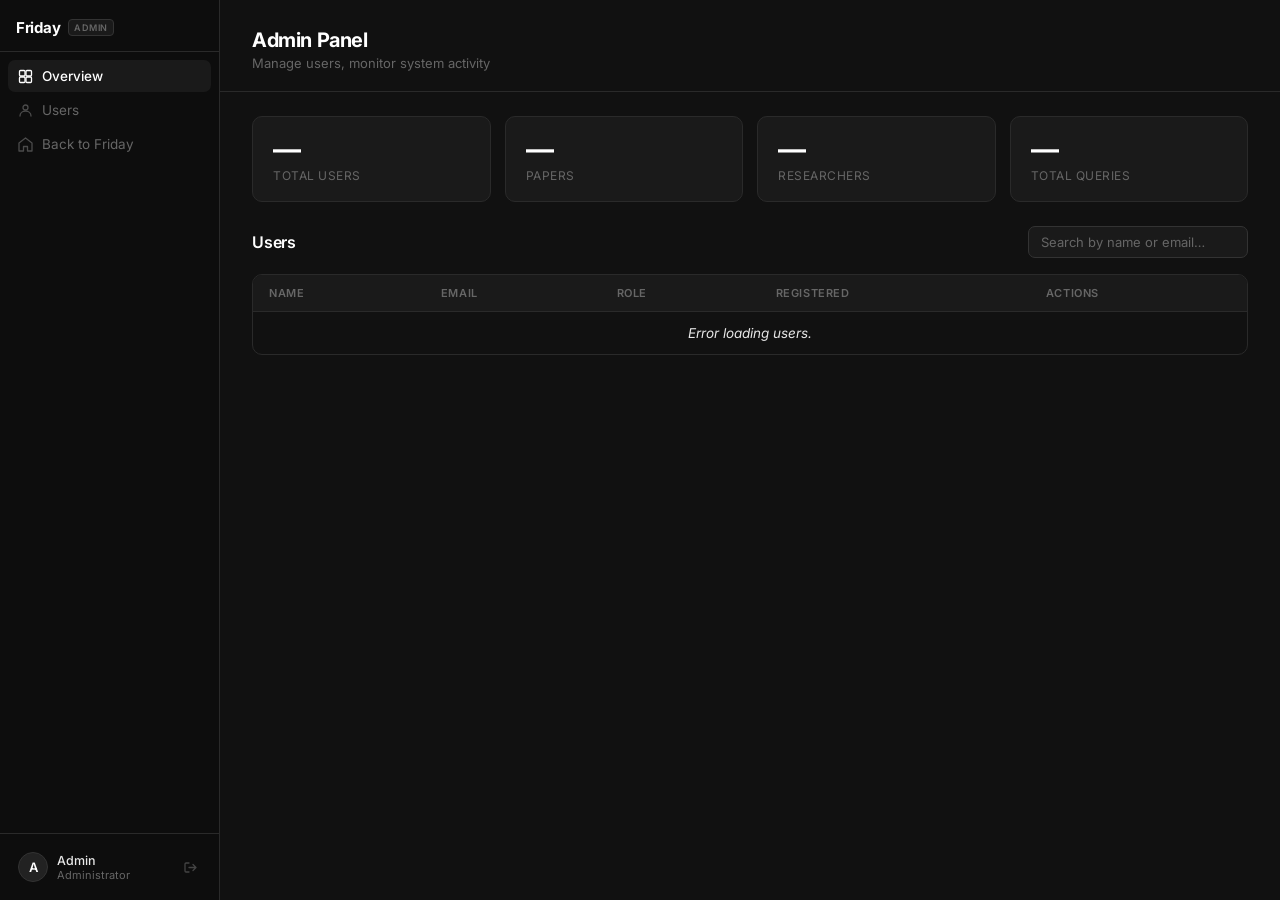
==== templates/admin.html @ 9dc933e1 "Initial commit: Friday AI research assistant - ReAct agent with Groq LLM and tool use - Tools: web s" ====
<!DOCTYPE html>
<html lang="en">
<head>
  <meta charset="UTF-8" />
  <meta name="viewport" content="width=device-width, initial-scale=1.0" />
  <title>Admin — Friday</title>
  <link rel="preconnect" href="https://fonts.googleapis.com" />
  <link rel="preconnect" href="https://fonts.gstatic.com" crossorigin />
  <link href="https://fonts.googleapis.com/css2?family=Inter:wght@300;400;500;600;700&family=JetBrains+Mono:wght@400;500&display=swap" rel="stylesheet" />
  <link rel="stylesheet" href="/static/admin.css" />
</head>
<body>

<aside class="sidebar">
  <div class="sidebar-brand">
    <span class="brand-name">Friday</span>
    <span class="brand-badge">Admin</span>
  </div>

  <nav class="sidebar-nav">
    <a class="nav-item active" href="/admin">
      <svg width="15" height="15" viewBox="0 0 15 15" fill="none"><rect x="1.5" y="1.5" width="5.5" height="5.5" rx="1" stroke="currentColor" stroke-width="1.3"/><rect x="8" y="1.5" width="5.5" height="5.5" rx="1" stroke="currentColor" stroke-width="1.3"/><rect x="1.5" y="8" width="5.5" height="5.5" rx="1" stroke="currentColor" stroke-width="1.3"/><rect x="8" y="8" width="5.5" height="5.5" rx="1" stroke="currentColor" stroke-width="1.3"/></svg>
      <span>Overview</span>
    </a>
    <a class="nav-item" href="#" onclick="showSection('users')">
      <svg width="15" height="15" viewBox="0 0 15 15" fill="none"><circle cx="7.5" cy="4.5" r="2.5" stroke="currentColor" stroke-width="1.3"/><path d="M2 13c0-3 2.5-5 5.5-5s5.5 2 5.5 5" stroke="currentColor" stroke-width="1.3" stroke-linecap="round"/></svg>
      <span>Users</span>
    </a>
    <a class="nav-item" href="/" >
      <svg width="15" height="15" viewBox="0 0 15 15" fill="none"><path d="M7.5 1L1 6v8h4.5V9.5h4V14H14V6L7.5 1z" stroke="currentColor" stroke-width="1.3" stroke-linejoin="round"/></svg>
      <span>Back to Friday</span>
    </a>
  </nav>

  <div class="sidebar-footer">
    <div class="user-row">
      <div class="user-avatar">A</div>
      <div class="user-info">
        <span class="user-name">Admin</span>
        <span class="user-sub">Administrator</span>
      </div>
      <button class="signout-btn" onclick="signOut()" title="Sign out">
        <svg width="13" height="13" viewBox="0 0 13 13" fill="none">
          <path d="M5 2H2a1 1 0 00-1 1v7a1 1 0 001 1h3M9 9.5l3-3-3-3M12 6.5H5" stroke="currentColor" stroke-width="1.3" stroke-linecap="round" stroke-linejoin="round"/>
        </svg>
      </button>
    </div>
  </div>
</aside>

<main class="main">

  <header class="topbar">
    <div>
      <h1 class="page-title">Admin Panel</h1>
      <p class="page-sub">Manage users, monitor system activity</p>
    </div>
  </header>

  <!-- Stats row -->
  <div class="stats-row" id="stats-row">
    <div class="stat-card">
      <span class="stat-num" id="s-users">—</span>
      <span class="stat-label">Total users</span>
    </div>
    <div class="stat-card">
      <span class="stat-num" id="s-papers">—</span>
      <span class="stat-label">Papers</span>
    </div>
    <div class="stat-card">
      <span class="stat-num" id="s-researchers">—</span>
      <span class="stat-label">Researchers</span>
    </div>
    <div class="stat-card">
      <span class="stat-num" id="s-queries">—</span>
      <span class="stat-label">Total queries</span>
    </div>
  </div>

  <!-- Users table -->
  <section class="section" id="section-users">
    <div class="section-head">
      <h2 class="section-title">Users</h2>
      <input class="search-input" id="user-search" placeholder="Search by name or email…" oninput="filterUsers()" />
    </div>

    <div class="table-wrap">
      <table class="data-table" id="users-table">
        <thead>
          <tr>
            <th>Name</th>
            <th>Email</th>
            <th>Role</th>
            <th>Registered</th>
            <th>Actions</th>
          </tr>
        </thead>
        <tbody id="users-body">
          <tr><td colspan="5" class="loading-row">Loading…</td></tr>
        </tbody>
      </table>
    </div>
  </section>

</main>

<!-- Confirm delete modal -->
<div class="modal-backdrop" id="del-backdrop"></div>
<div class="confirm-modal" id="del-modal">
  <p class="confirm-title">Delete user?</p>
  <p class="confirm-sub" id="del-user-name"></p>
  <p class="confirm-warn">This action cannot be undone.</p>
  <div class="confirm-btns">
    <button class="btn-ghost" onclick="closeDelModal()">Cancel</button>
    <button class="btn-danger" id="del-confirm-btn">Delete</button>
  </div>
</div>

<script src="/static/admin.js"></script>
</body>
</html>
---- static/admin.css ----
*, *::before, *::after { box-sizing: border-box; margin: 0; padding: 0; }

:root {
  --bg:        #111111;
  --sidebar:   #0d0d0d;
  --surface:   #1a1a1a;
  --surface-2: #222222;
  --border:    #2a2a2a;
  --border-2:  #333333;
  --white:     #ffffff;
  --text:      #e8e8e8;
  --muted:     #666666;
  --muted-2:   #444444;
  --danger:    #ef4444;
  --danger-bg: #1c0a0a;
  --font:      'Inter', system-ui, sans-serif;
  --mono:      'JetBrains Mono', monospace;
  --sidebar-w: 220px;
}

html, body {
  height: 100%;
  font-family: var(--font);
  font-size: 14px;
  background: var(--bg);
  color: var(--text);
  -webkit-font-smoothing: antialiased;
  overflow: hidden;
}

body { display: flex; }

/* ── Sidebar ──────────────────────────────────────────────────────────────── */
.sidebar {
  width: var(--sidebar-w);
  min-width: var(--sidebar-w);
  background: var(--sidebar);
  border-right: 1px solid var(--border);
  display: flex;
  flex-direction: column;
}

.sidebar-brand {
  display: flex;
  align-items: center;
  gap: 8px;
  padding: 18px 16px 14px;
  border-bottom: 1px solid var(--border);
}

.brand-name {
  font-size: 15px;
  font-weight: 700;
  letter-spacing: -0.3px;
  color: var(--white);
}

.brand-badge {
  font-size: 9px;
  font-weight: 600;
  letter-spacing: 0.5px;
  color: var(--muted);
  background: var(--surface);
  border: 1px solid var(--border-2);
  border-radius: 4px;
  padding: 2px 5px;
  text-transform: uppercase;
}

.sidebar-nav {
  padding: 8px 8px;
  flex: 1;
  display: flex;
  flex-direction: column;
  gap: 2px;
}

.nav-item {
  display: flex;
  align-items: center;
  gap: 9px;
  padding: 8px 10px;
  border-radius: 7px;
  background: none;
  border: none;
  color: var(--muted);
  font-family: var(--font);
  font-size: 13.5px;
  font-weight: 400;
  text-decoration: none;
  cursor: pointer;
  transition: background 0.12s, color 0.12s;
}

.nav-item:hover  { background: var(--surface); color: var(--text); }
.nav-item.active { background: var(--surface); color: var(--white); font-weight: 500; }
.nav-item svg { flex-shrink: 0; opacity: 0.7; }
.nav-item:hover svg, .nav-item.active svg { opacity: 1; }

.sidebar-footer {
  padding: 12px;
  border-top: 1px solid var(--border);
}

.user-row {
  display: flex;
  align-items: center;
  gap: 9px;
  padding: 6px 6px;
  border-radius: 8px;
}

.user-avatar {
  width: 30px; height: 30px;
  border-radius: 50%;
  background: var(--surface-2);
  border: 1px solid var(--border-2);
  display: flex; align-items: center; justify-content: center;
  font-size: 13px; font-weight: 600; color: var(--white);
  flex-shrink: 0;
}

.user-info { flex: 1; display: flex; flex-direction: column; overflow: hidden; }
.user-name { font-size: 12.5px; font-weight: 500; color: var(--text); }
.user-sub  { font-size: 11px; color: var(--muted); }

.signout-btn {
  background: none; border: none; color: var(--muted-2);
  cursor: pointer; padding: 4px; border-radius: 5px;
  display: flex; align-items: center;
  transition: color 0.12s, background 0.12s;
}
.signout-btn:hover { color: var(--text); background: var(--surface); }

/* ── Main ─────────────────────────────────────────────────────────────────── */
.main {
  flex: 1;
  display: flex;
  flex-direction: column;
  overflow-y: auto;
  background: var(--bg);
}

.topbar {
  padding: 28px 32px 20px;
  border-bottom: 1px solid var(--border);
  flex-shrink: 0;
}

.page-title {
  font-size: 20px;
  font-weight: 700;
  letter-spacing: -0.4px;
  color: var(--white);
}

.page-sub {
  font-size: 13px;
  color: var(--muted);
  margin-top: 3px;
}

/* ── Stats ────────────────────────────────────────────────────────────────── */
.stats-row {
  display: grid;
  grid-template-columns: repeat(4, 1fr);
  gap: 14px;
  padding: 24px 32px 0;
}

.stat-card {
  background: var(--surface);
  border: 1px solid var(--border);
  border-radius: 10px;
  padding: 18px 20px;
  display: flex;
  flex-direction: column;
  gap: 5px;
}

.stat-num {
  font-size: 28px;
  font-weight: 700;
  color: var(--white);
  letter-spacing: -0.5px;
  line-height: 1;
}

.stat-label {
  font-size: 12px;
  color: var(--muted);
  text-transform: uppercase;
  letter-spacing: 0.5px;
}

/* ── Section ──────────────────────────────────────────────────────────────── */
.section {
  padding: 24px 32px 32px;
}

.section-head {
  display: flex;
  align-items: center;
  justify-content: space-between;
  margin-bottom: 16px;
  gap: 16px;
}

.section-title {
  font-size: 16px;
  font-weight: 600;
  color: var(--white);
  letter-spacing: -0.2px;
}

.search-input {
  font-family: var(--font);
  font-size: 13px;
  color: var(--text);
  background: var(--surface);
  border: 1px solid var(--border-2);
  border-radius: 7px;
  padding: 7px 12px;
  outline: none;
  width: 220px;
  transition: border-color 0.15s;
}

.search-input::placeholder { color: var(--muted); }
.search-input:focus { border-color: #444; }

/* ── Table ────────────────────────────────────────────────────────────────── */
.table-wrap {
  border: 1px solid var(--border);
  border-radius: 10px;
  overflow: hidden;
}

.data-table {
  width: 100%;
  border-collapse: collapse;
}

.data-table thead tr {
  background: var(--surface);
  border-bottom: 1px solid var(--border);
}

.data-table th {
  padding: 11px 16px;
  font-size: 11px;
  font-weight: 600;
  text-transform: uppercase;
  letter-spacing: 0.6px;
  color: var(--muted);
  text-align: left;
}

.data-table tbody tr {
  border-bottom: 1px solid var(--border);
  transition: background 0.1s;
}

.data-table tbody tr:last-child { border-bottom: none; }
.data-table tbody tr:hover { background: rgba(255,255,255,0.02); }

.data-table td {
  padding: 13px 16px;
  font-size: 13.5px;
  color: var(--text);
  vertical-align: middle;
}

.loading-row { text-align: center; color: var(--muted); font-style: italic; }

/* Role badge */
.role-badge {
  display: inline-flex;
  align-items: center;
  font-size: 11px;
  font-weight: 600;
  padding: 3px 9px;
  border-radius: 99px;
  letter-spacing: 0.3px;
}

.role-badge.admin {
  background: rgba(255,255,255,0.1);
  color: var(--white);
  border: 1px solid #444;
}

.role-badge.user {
  background: var(--surface);
  color: var(--muted);
  border: 1px solid var(--border-2);
}

/* Action buttons */
.action-btns { display: flex; gap: 6px; align-items: center; }

.btn-sm {
  font-family: var(--font);
  font-size: 12px;
  font-weight: 500;
  padding: 5px 11px;
  border-radius: 6px;
  border: 1px solid var(--border-2);
  cursor: pointer;
  transition: background 0.12s, color 0.12s;
}

.btn-toggle {
  background: var(--surface);
  color: var(--muted);
}
.btn-toggle:hover { background: var(--surface-2); color: var(--text); }

.btn-del {
  background: var(--danger-bg);
  color: var(--danger);
  border-color: #3d1212;
}
.btn-del:hover { background: #2c0d0d; }

/* ── Confirm modal ────────────────────────────────────────────────────────── */
.modal-backdrop {
  display: none;
  position: fixed; inset: 0;
  background: rgba(0,0,0,0.6);
  backdrop-filter: blur(3px);
  z-index: 20;
}
.modal-backdrop.open { display: block; }

.confirm-modal {
  display: none;
  position: fixed;
  top: 50%; left: 50%;
  transform: translate(-50%, -50%);
  width: 340px;
  background: #161616;
  border: 1px solid var(--border-2);
  border-radius: 14px;
  padding: 28px 28px 24px;
  z-index: 21;
  box-shadow: 0 20px 50px rgba(0,0,0,0.6);
}
.confirm-modal.open { display: block; }

.confirm-title {
  font-size: 16px;
  font-weight: 600;
  color: var(--white);
  margin-bottom: 6px;
}

.confirm-sub {
  font-size: 13.5px;
  color: var(--text);
  margin-bottom: 6px;
}

.confirm-warn {
  font-size: 12px;
  color: var(--muted);
  margin-bottom: 22px;
}

.confirm-btns {
  display: flex;
  gap: 10px;
  justify-content: flex-end;
}

.btn-ghost {
  font-family: var(--font);
  font-size: 13px;
  font-weight: 500;
  color: var(--muted);
  background: var(--surface);
  border: 1px solid var(--border-2);
  border-radius: 7px;
  padding: 8px 16px;
  cursor: pointer;
  transition: color 0.12s;
}
.btn-ghost:hover { color: var(--text); }

.btn-danger {
  font-family: var(--font);
  font-size: 13px;
  font-weight: 600;
  color: var(--white);
  background: var(--danger);
  border: none;
  border-radius: 7px;
  padding: 8px 16px;
  cursor: pointer;
  transition: opacity 0.12s;
}
.btn-danger:hover { opacity: 0.85; }

/* ── Scrollbar ────────────────────────────────────────────────────────────── */
::-webkit-scrollbar { width: 4px; }
::-webkit-scrollbar-track { background: transparent; }
::-webkit-scrollbar-thumb { background: var(--border-2); border-radius: 99px; }
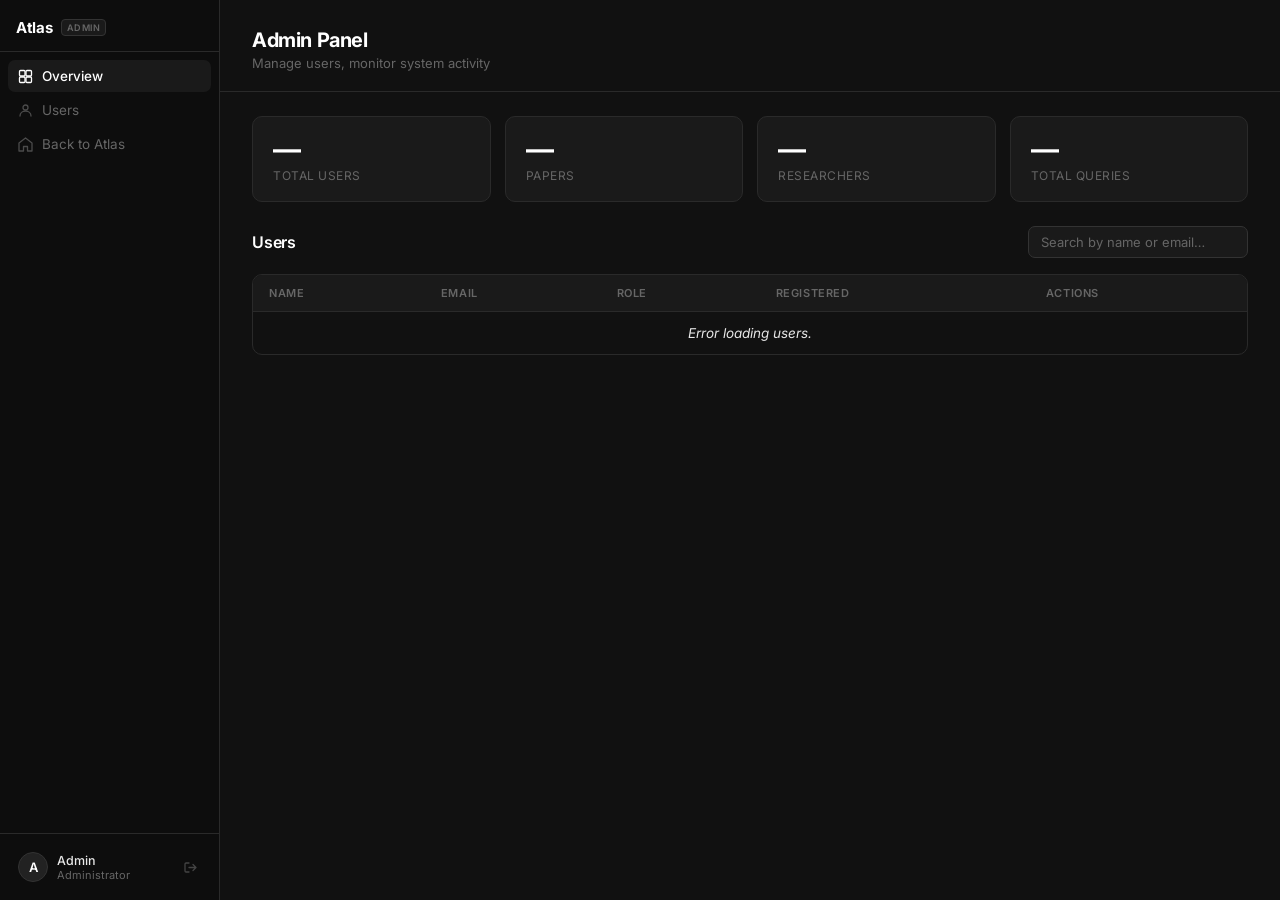
==== commit 003fc05a: "Rename Friday to Atlas and add copyright footer Co-Authored-By: Claude Sonnet 4.6 <noreply@anthropic" ====
--- a/templates/admin.html
+++ b/templates/admin.html
@@ -3,7 +3,7 @@
 <head>
   <meta charset="UTF-8" />
   <meta name="viewport" content="width=device-width, initial-scale=1.0" />
-  <title>Admin — Friday</title>
+  <title>Admin — Atlas</title>
   <link rel="preconnect" href="https://fonts.googleapis.com" />
   <link rel="preconnect" href="https://fonts.gstatic.com" crossorigin />
   <link href="https://fonts.googleapis.com/css2?family=Inter:wght@300;400;500;600;700&family=JetBrains+Mono:wght@400;500&display=swap" rel="stylesheet" />
@@ -13,7 +13,7 @@
 
 <aside class="sidebar">
   <div class="sidebar-brand">
-    <span class="brand-name">Friday</span>
+    <span class="brand-name">Atlas</span>
     <span class="brand-badge">Admin</span>
   </div>
 
@@ -28,7 +28,7 @@
     </a>
     <a class="nav-item" href="/" >
       <svg width="15" height="15" viewBox="0 0 15 15" fill="none"><path d="M7.5 1L1 6v8h4.5V9.5h4V14H14V6L7.5 1z" stroke="currentColor" stroke-width="1.3" stroke-linejoin="round"/></svg>
-      <span>Back to Friday</span>
+      <span>Back to Atlas</span>
     </a>
   </nav>
 
